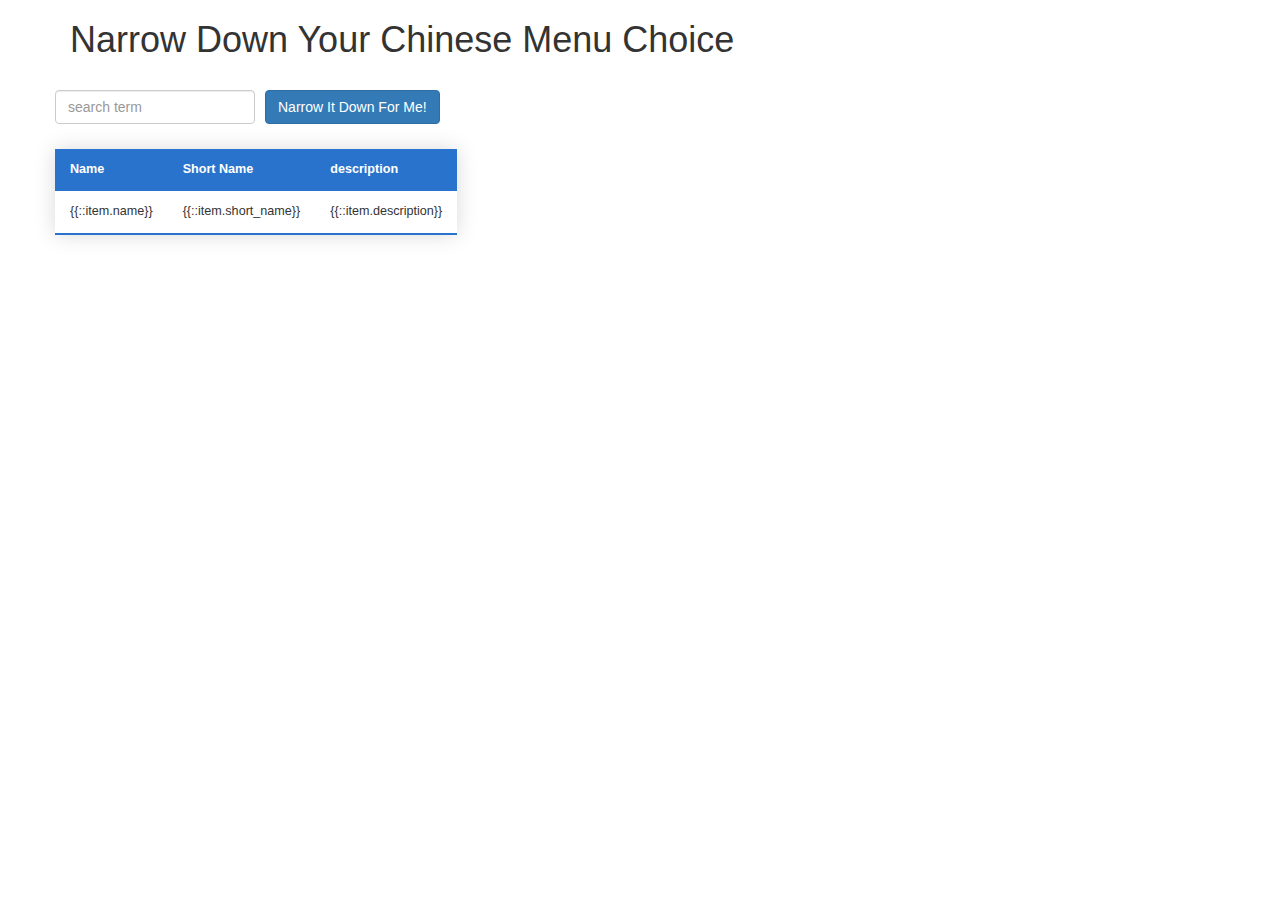
==== module3-solution/index.html @ 25ea6177 "added mod3" ====
<!doctype html>
<html lang="en" ng-app="NarrowItDownApp">

<head>
  <title>Narrow Down Your Menu Choice</title>
  <meta name="viewport" content="width=device-width, initial-scale=1">
  <script src="js/angular.min.js"></script>
  <script src="js/app.js"></script>
  <link rel="stylesheet" href="styles/bootstrap.min.css">
  <link rel="stylesheet" href="styles/styles.css">
</head>

<body ng-controller="NarrowItDownController as c">
  <div class="container">
    <h1>Narrow Down Your Chinese Menu Choice</h1>

    <div class="row">
      <div class="col">
        <input type="text" placeholder="search term" class="form-control" ng-model="searchTerm">
      </div>
      <div class="col">
        <button id="btn" class="btn btn-primary" ng-click="c.search()">Narrow It Down For Me!</button>
      </div>
    </div>
    <!-- found-items should be implemented as a component -->
    <found-items found-items="c.found" on-remove=""></found-items>

</body>

</html>
---- module3-solution/styles/styles.css ----
.styled-table {
  border-collapse: collapse;
  margin: 25px 0;
  font-size: 0.9em;
  font-family: sans-serif;
  min-width: 400px;
  box-shadow: 0 0 20px rgba(0, 0, 0, 0.15);
}
.styled-table thead tr {
  background-color: #2a73cc;
  color: #ffffff;
  text-align: left;
}
.styled-table th,
.styled-table td {
    padding: 12px 15px;
}
.styled-table tbody tr {
  border-bottom: 1px solid #dddddd;
}

.styled-table tbody tr:nth-of-type(even) {
  background-color: #f3f3f3;
}

.styled-table tbody tr:last-of-type {
  border-bottom: 2px solid #2a73cc;
}
.btn {
  margin-left: 10px;
}
h1 {
  margin-bottom: 30px;
}
input[type="text"] {
  width: 200px;
  float: left;
}
.narrow-button {
  float: left;
  margin-left: 10px;
}
.loader {
  display: none;
  margin-left: 5px;
  font-size: 10px;
  float: left;
  border-top: 1.1em solid rgba(147, 147, 147, 0.2);
  border-right: 1.1em solid rgba(147, 147, 147, 0.2);
  border-bottom: 1.1em solid rgba(147, 147, 147, 0.2);
  border-left: 1.1em solid #676767;
  -webkit-transform: translateZ(0);
  -ms-transform: translateZ(0);
  transform: translateZ(0);
  -webkit-animation: load8 1.1s infinite linear;
  animation: load8 1.1s infinite linear;
}
.loader,
.loader:after {
  border-radius: 50%;
  width: 3em;
  height: 3em;
}
@-webkit-keyframes load8 {
  0% {
    -webkit-transform: rotate(0deg);
    transform: rotate(0deg);
  }
  100% {
    -webkit-transform: rotate(360deg);
    transform: rotate(360deg);
  }
}
@keyframes load8 {
  0% {
    -webkit-transform: rotate(0deg);
    transform: rotate(0deg);
  }
  100% {
    -webkit-transform: rotate(360deg);
    transform: rotate(360deg);
  }
}
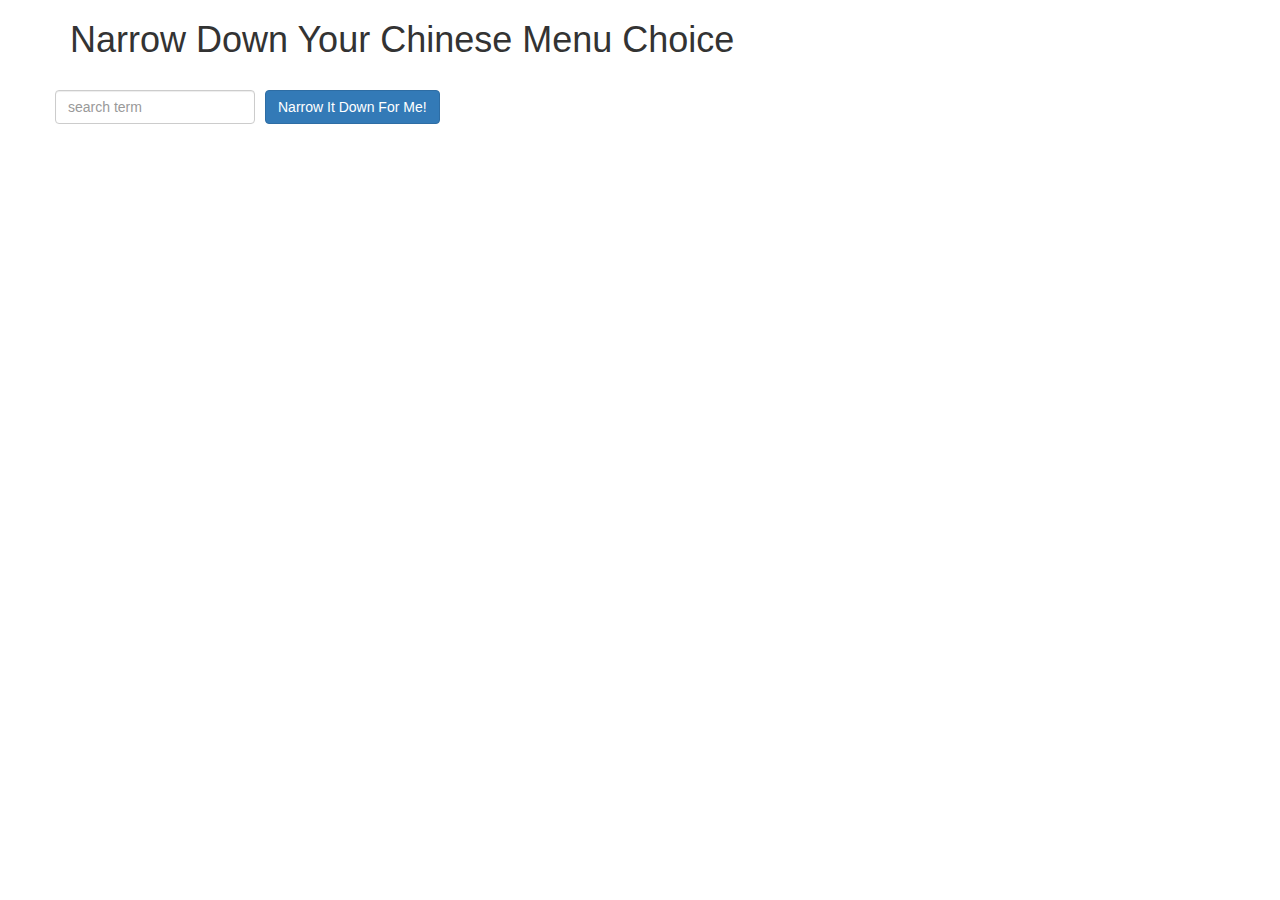
==== commit b9c57558: "added mod3" ====
--- a/module3-solution/index.html
+++ b/module3-solution/index.html
@@ -23,7 +23,7 @@
       </div>
     </div>
     <!-- found-items should be implemented as a component -->
-    <found-items found-items="c.found" on-remove=""></found-items>
+    <found-items></found-items>
 
 </body>
 
